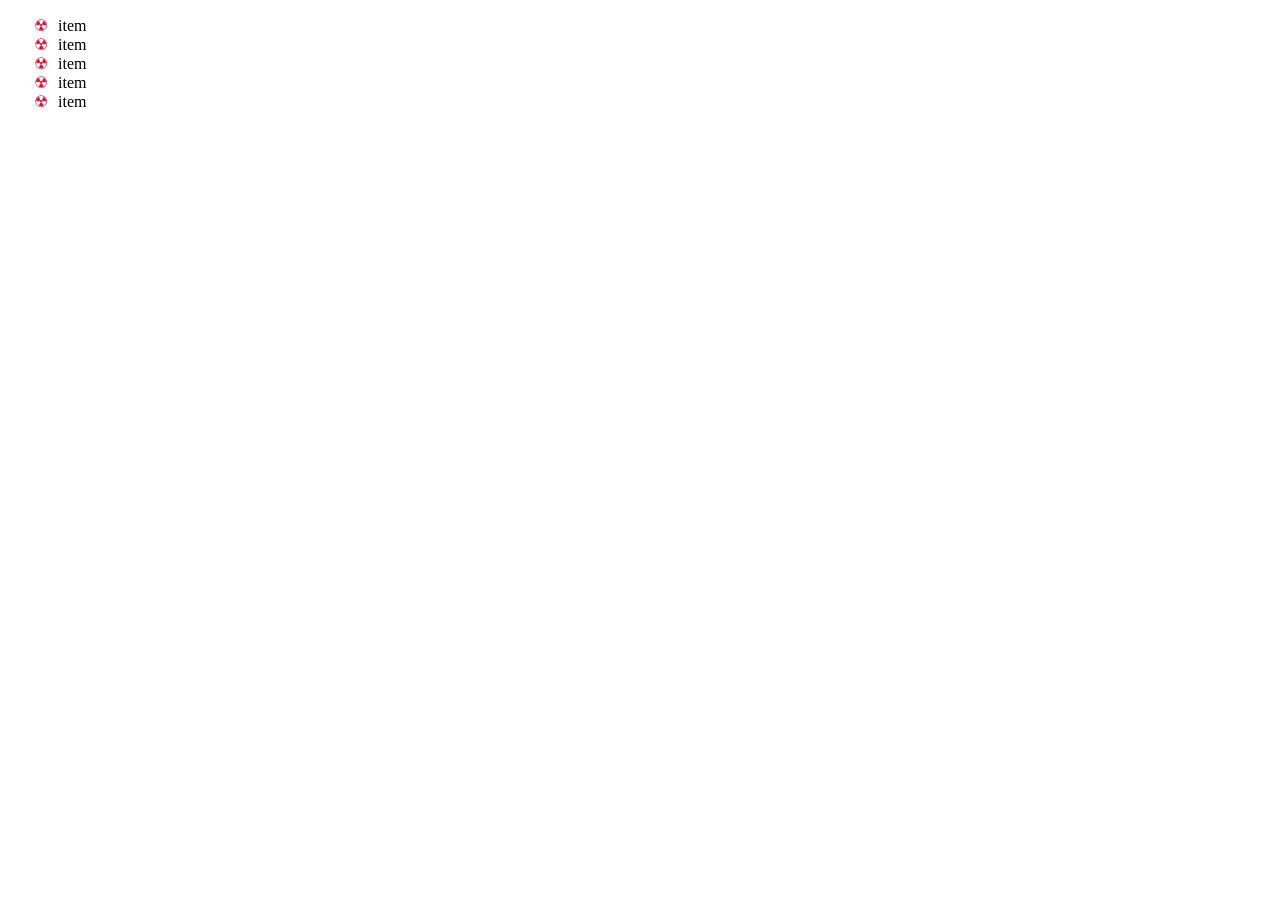
==== html/home.html @ f490eeab "add unorder list" ====
<!DOCTYPE html>
<html lang="en">

<head>
    <meta charset="UTF-8">
    <meta name="viewport" content="width=device-width, initial-scale=1.0">
    <link rel="stylesheet" href="../css/home_style.css">
    <title>Document</title>
</head>

<body>
    <ul>
        <li>item</li>
        <li>item</li>
        <li>item</li>
        <li>item</li>
        <li>item</li>
    </ul>
</body>

</html>
---- css/home_style.css ----
ul {
    list-style: none;
}

li {
    padding-left:10px;
}

li::marker {
    content:"\2622";
    color:crimson;
    animation: marker_anim 1s ease-in-out infinite;
}

@keyframes marker_anim {
    0%,100% {
        scale:1.5;
    }

    50% {
        scale:1;
    }
}
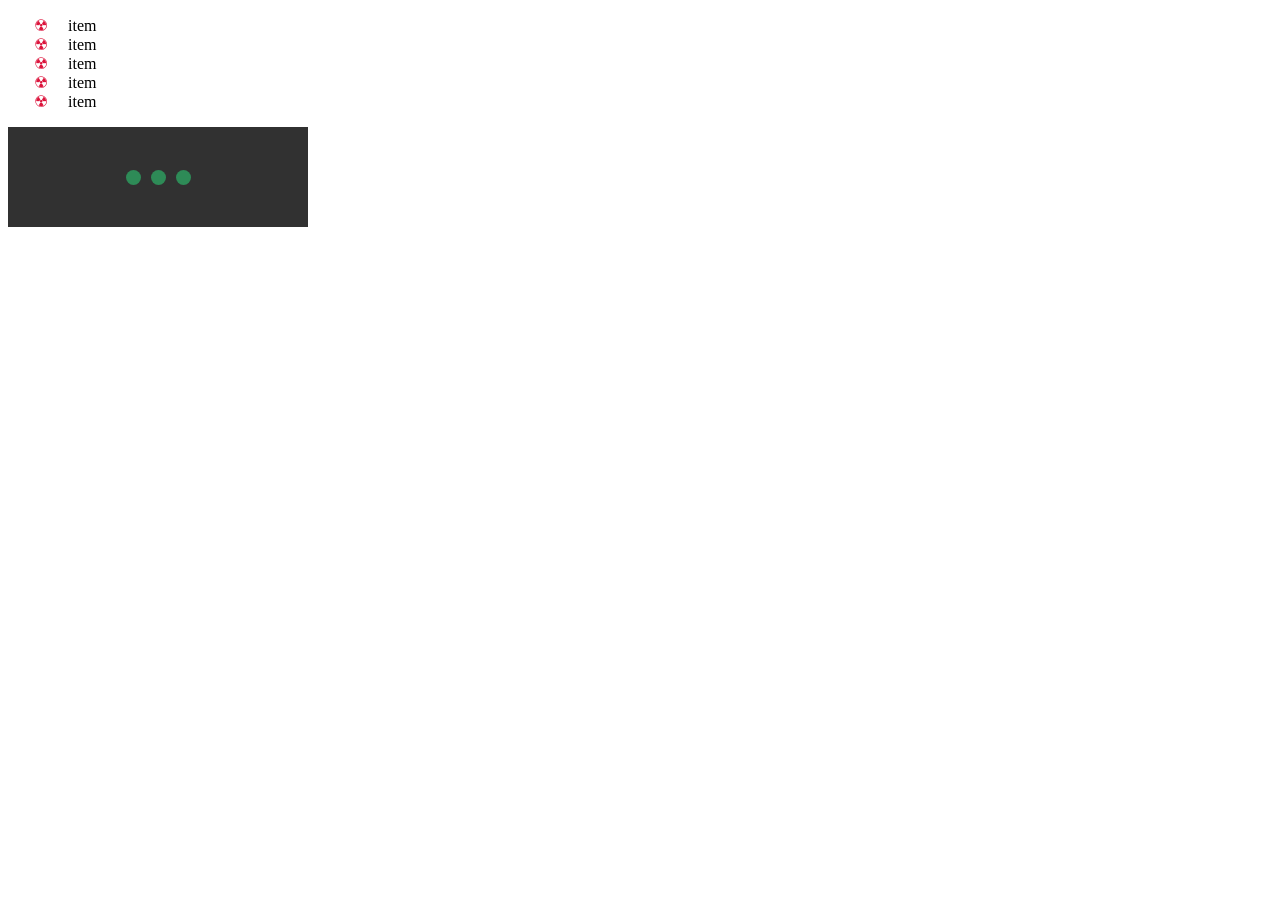
==== commit 3ab7dc86: "adding spinner" ====
--- a/html/home.html
+++ b/html/home.html
@@ -16,6 +16,12 @@
         <li>item</li>
         <li>item</li>
     </ul>
+
+    <div class="box">
+        <div></div>
+        <div></div>
+        <div></div>
+    </div>
 </body>
 
 </html>
--- a/css/home_style.css
+++ b/css/home_style.css
@@ -3,7 +3,7 @@
 }
 
 li {
-    padding-left:10px;
+    padding-left:20px;
 }
 
 li::marker {
@@ -20,4 +20,41 @@
     50% {
         scale:1;
     }
+}
+
+.box {
+    width: 300px;
+    height: 100px;
+    background-color:rgb(49, 49, 49);
+    display: flex;
+    justify-content:center;
+    align-items: center;
+    gap: 10px;
+}
+
+.box div {
+    width: 15px;
+    height:15px;
+    border-radius:50%;
+    background-color:seagreen;
+    animation: loading 700ms ease infinite backwards;
+}
+
+.box div:nth-child(2) {
+    animation-delay:.3s;
+}
+
+.box div:last-child {
+    animation-delay:.6s
+}
+
+@keyframes loading {
+    0% {
+        opacity:0.2;
+    }
+    
+    100% {
+        opacity:1;
+        transform:translatey(-10px)
+    }
 }
